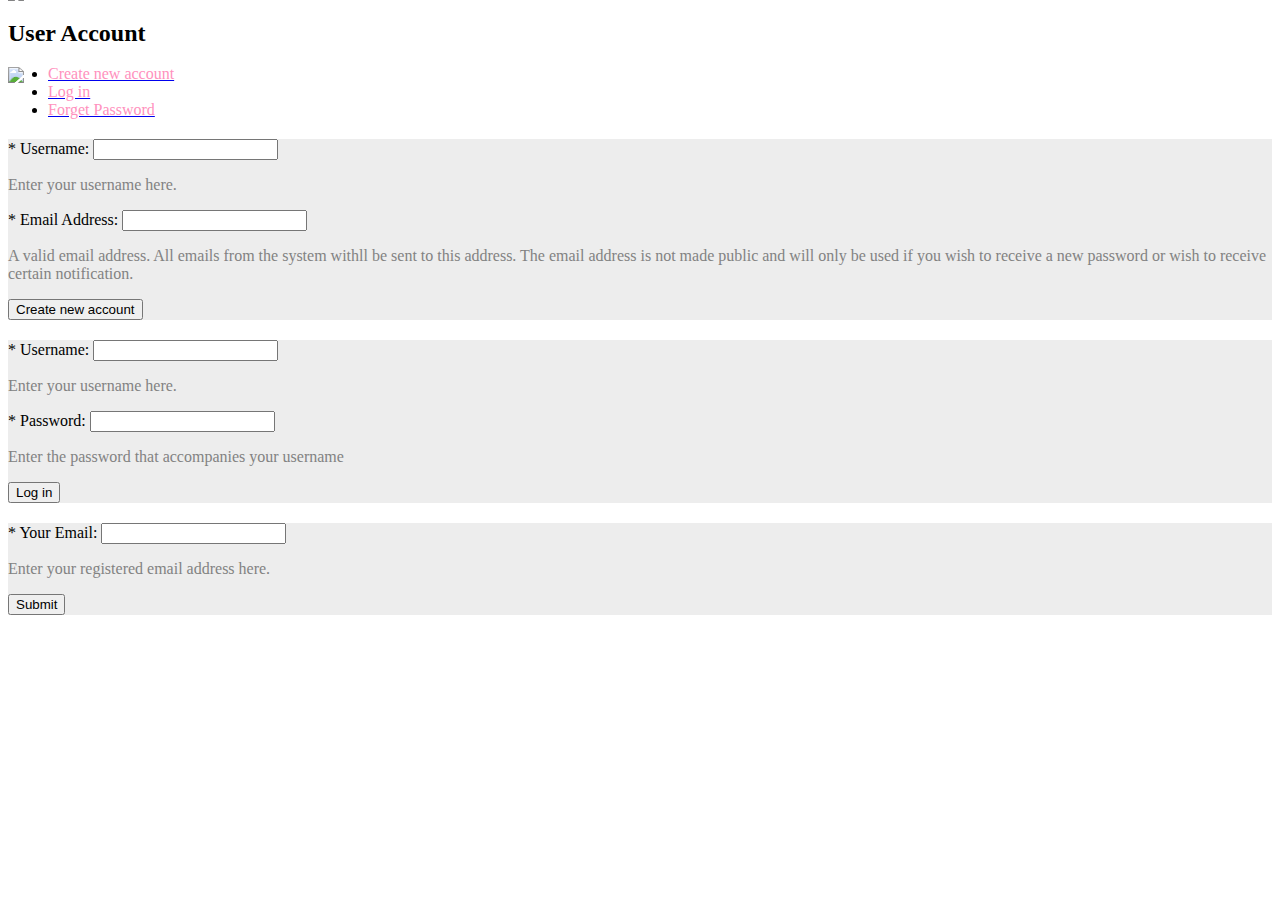
==== src/main/resources/templates/myAccount.html @ 90cf8128 "added some new features" ====
<!DOCTYPE html>
<html lang="en" xmlns:th="http://www.w3.org/1999/xhtml">
<head th:replace="common/header :: common-header" />

<body>

<!-- Static navbar -->
<div th:replace="common/header :: navbar" />

<!-- container -->
<div class="container">
    <div class="row" style="margin-bottom: -100px;">
        <div class="col-xs-8">
            <h2 class="section-headline"><span>User Account</span></h2>
        </div>
        <div class="col-xs-4">
            <img src="/image/logo.jpg" class="img-responsive" />
        </div>
    </div>

    <hr style="position:absolute; width:100%; height:6px; background-color: #333; z-index:-1; margin-top:-80px;" />
    <img class="img-responsive" src="/image/wood.png" style="margin-top: -75px;"/>

    <div class="row" style="margin-top: 60px;">
        <div class="col-xs-9 col-xs-offset-3">

            <!-- Nav tabs -->
            <ul class="nav nav-tabs">
                <li><a href="#tab-1" data-toggle="tab"><span style="color:#ff91bd;">Create new account</span></a></li>
                <li><a href="#tab-2" data-toggle="tab"><span style="color:#ff91bd;">Log in</span></a></li>
                <li><a href="#tab-3" data-toggle="tab"><span style="color:#ff91bd;">Forget Password</span></a></li>
            </ul>

            <!-- Tab panels -->
            <div class="tab-content">

                <!-- create new user pane -->
                <div class="tab-pane fade" id="tab-1">
                    <div class="panel-group">
                        <div class="panel panel-default" style="border: none;">
                            <div class="panel-body"
                                 style="background-color: #ededed; margin-top: 20px;">
                                <form>
                                    <div class="form-group">
                                        <label for="newUsername">* Username: </label> <input
                                            required="required" type="text" class="form-control"
                                            id="newUsername" name="username" />
                                        <p style="color: #828282">Enter your username here.</p>
                                    </div>

                                    <div class="form-group">
                                        <label for="email">* Email Address: </label> <input
                                            required="required" type="text" class="form-control"
                                            id="email" name="email" />
                                        <p style="color: #828282">A valid email address. All
                                            emails from the system withll be sent to this address. The
                                            email address is not made public and will only be used if
                                            you wish to receive a new password or wish to receive
                                            certain notification.</p>
                                    </div>

                                    <button type="submit" class="btn btn-primary">Create new account</button>
                                </form>
                            </div>
                        </div>
                    </div>
                </div>

                <!-- log in -->
                <div class="tab-pane fade" id="tab-2">
                    <div class="panel-group">
                        <div class="panel panel-default" style="border: none;">
                            <div class="panel-body"
                                 style="background-color: #ededed; margin-top: 20px;">
                                <form>
                                    <div class="form-group">
                                        <label for="newUsername">* Username: </label> <input
                                            required="required" type="text" class="form-control"
                                            id="newUsername" name="username" />
                                        <p style="color: #828282">Enter your username here.</p>
                                    </div>

                                    <div class="form-group">
                                        <label for="password">* Password: </label> <input
                                            required="required" type="password" class="form-control"
                                            id="password" name="password" />
                                        <p style="color: #828282">Enter the password that accompanies your username</p>
                                    </div>

                                    <button type="submit" class="btn btn-primary">Log in</button>
                                </form>
                            </div>
                        </div>
                    </div>
                </div>

                <!-- forget password -->
                <div class="tab-pane fade" id="tab-3">
                    <div class="panel-group">
                        <div class="panel panel-default" style="border: none;">
                            <div class="panel-body"
                                 style="background-color: #ededed; margin-top: 20px;">
                                <form>
                                    <div class="form-group">
                                        <label for="recoverEmail">* Your Email: </label> <input
                                            required="required" type="text" class="form-control"
                                            id="recoverEmail" name="email" />
                                        <p style="color: #828282">Enter your registered email address here.</p>
                                    </div>

                                    <button type="submit" class="btn btn-primary">Submit</button>
                                </form>
                            </div>
                        </div>
                    </div>
                </div>

        </div>
    </div>

</div>    <!-- end of container -->





<!-- Bootstrap core JavaScript
================================================== -->
<!-- Placed at the end of the document so the pages load faster -->
<div th:replace="common/header :: body-bottom-scripts" />
</body>
</html>
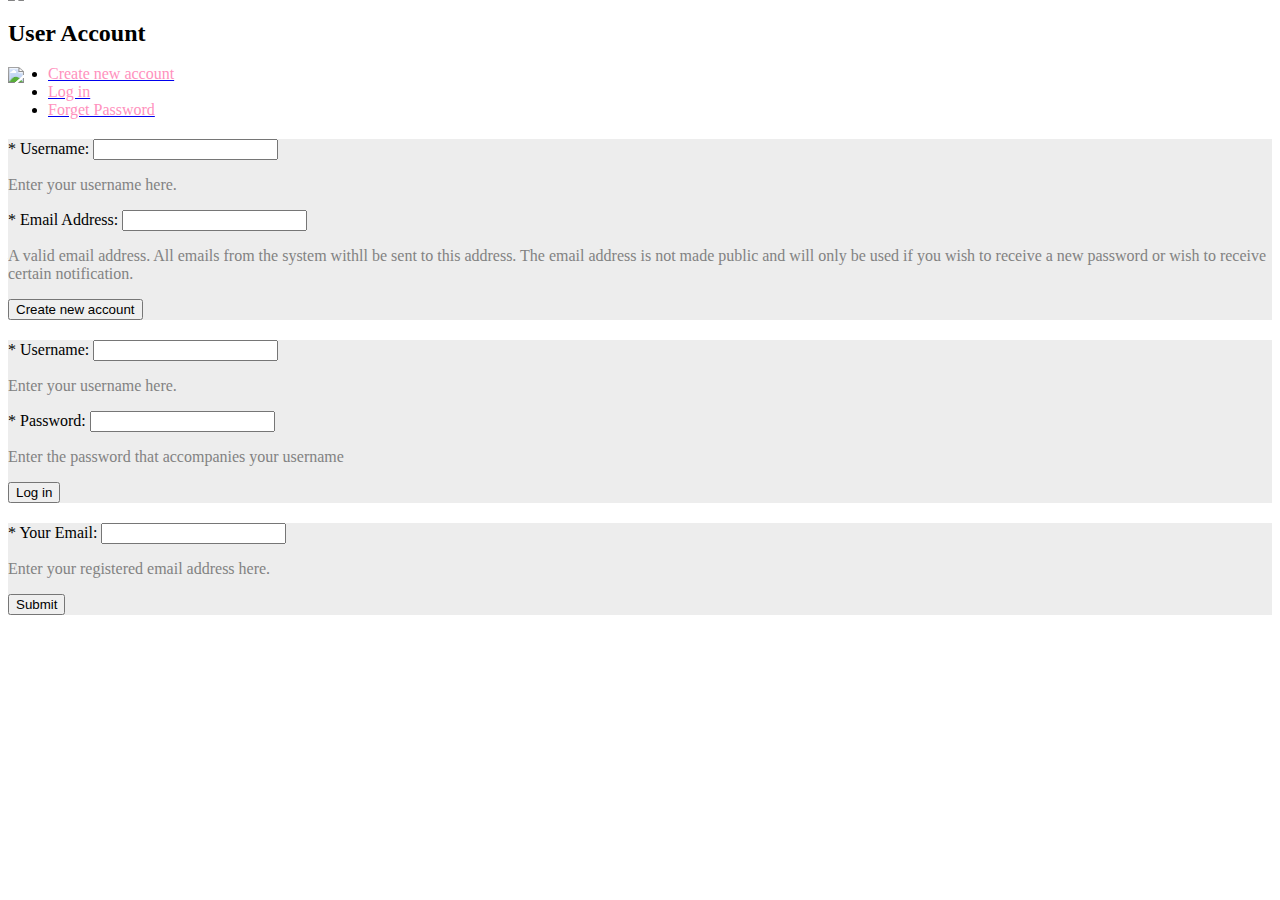
==== commit 02d0f4c3: "added date base connection" ====
--- a/src/main/resources/templates/myAccount.html
+++ b/src/main/resources/templates/myAccount.html
@@ -75,9 +75,9 @@
                                  style="background-color: #ededed; margin-top: 20px;">
                                 <form>
                                     <div class="form-group">
-                                        <label for="newUsername">* Username: </label> <input
+                                        <label for="Username">* Username: </label> <input
                                             required="required" type="text" class="form-control"
-                                            id="newUsername" name="username" />
+                                            id="Username" name="username" />
                                         <p style="color: #828282">Enter your username here.</p>
                                     </div>
 
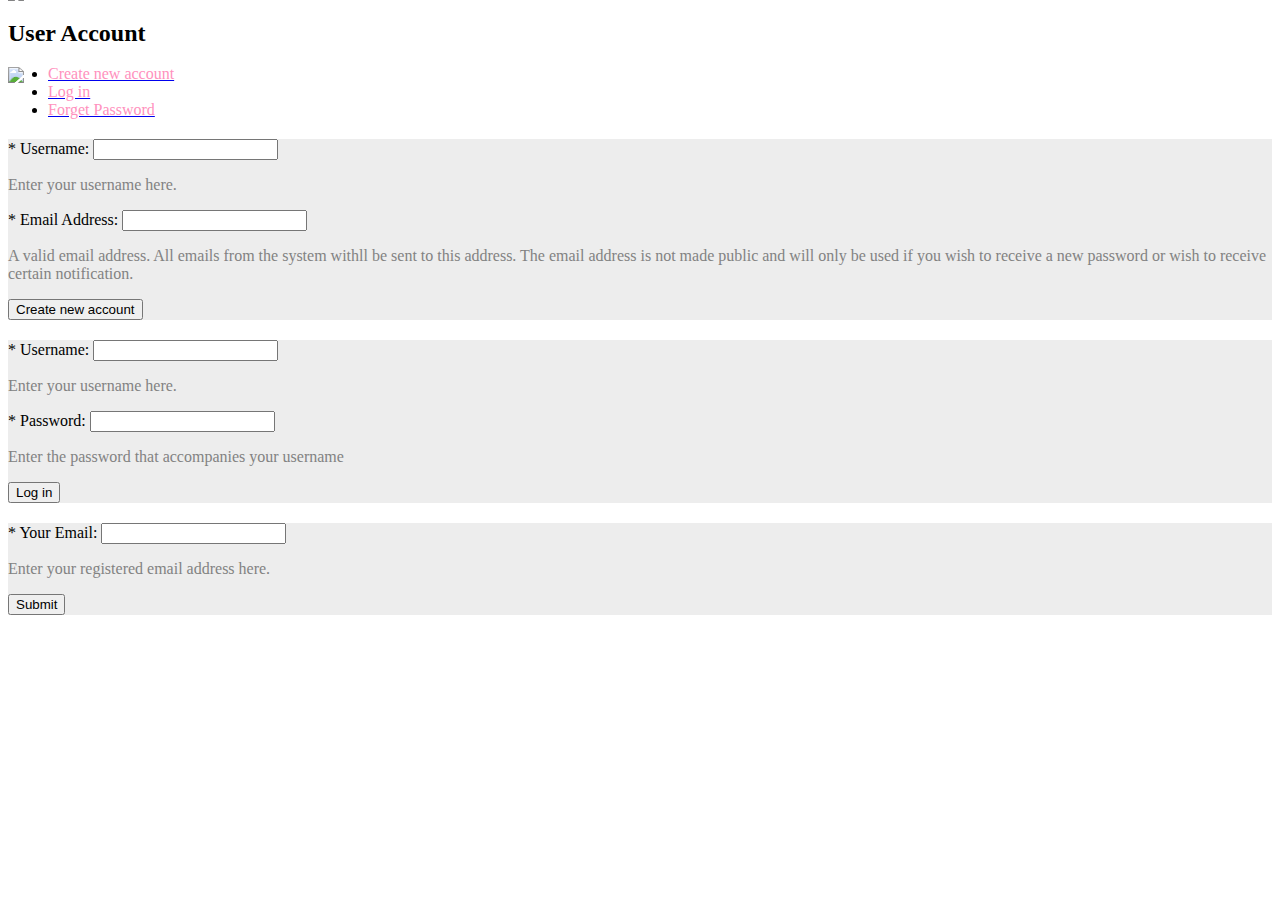
==== commit 75fe6d9a: "bug fixed" ====
--- a/src/main/resources/templates/myAccount.html
+++ b/src/main/resources/templates/myAccount.html
@@ -28,7 +28,7 @@
             <!-- Nav tabs -->
             <ul class="nav nav-tabs">
                 <li><a href="#tab-1" data-toggle="tab"><span style="color:#ff91bd;">Create new account</span></a></li>
-                <li><a href="#tab-2" data-toggle="tab"><span style="color:#ff91bd;">Log in</span></a></li>
+                <li ><a href="#tab-2" data-toggle="tab"><span style="color:#ff91bd;">Log in</span></a></li>
                 <li><a href="#tab-3" data-toggle="tab"><span style="color:#ff91bd;">Forget Password</span></a></li>
             </ul>
 
@@ -68,7 +68,7 @@
                 </div>
 
                 <!-- log in -->
-                <div class="tab-pane fade" id="tab-2">
+                <div class="tab-pane fade" id="tab-2" th:classappend="${classActiveLogin}? 'in active'">
                     <div class="panel-group">
                         <div class="panel panel-default" style="border: none;">
                             <div class="panel-body"
@@ -118,7 +118,7 @@
 
         </div>
     </div>
-
+    </div>
 </div>    <!-- end of container -->
 
 
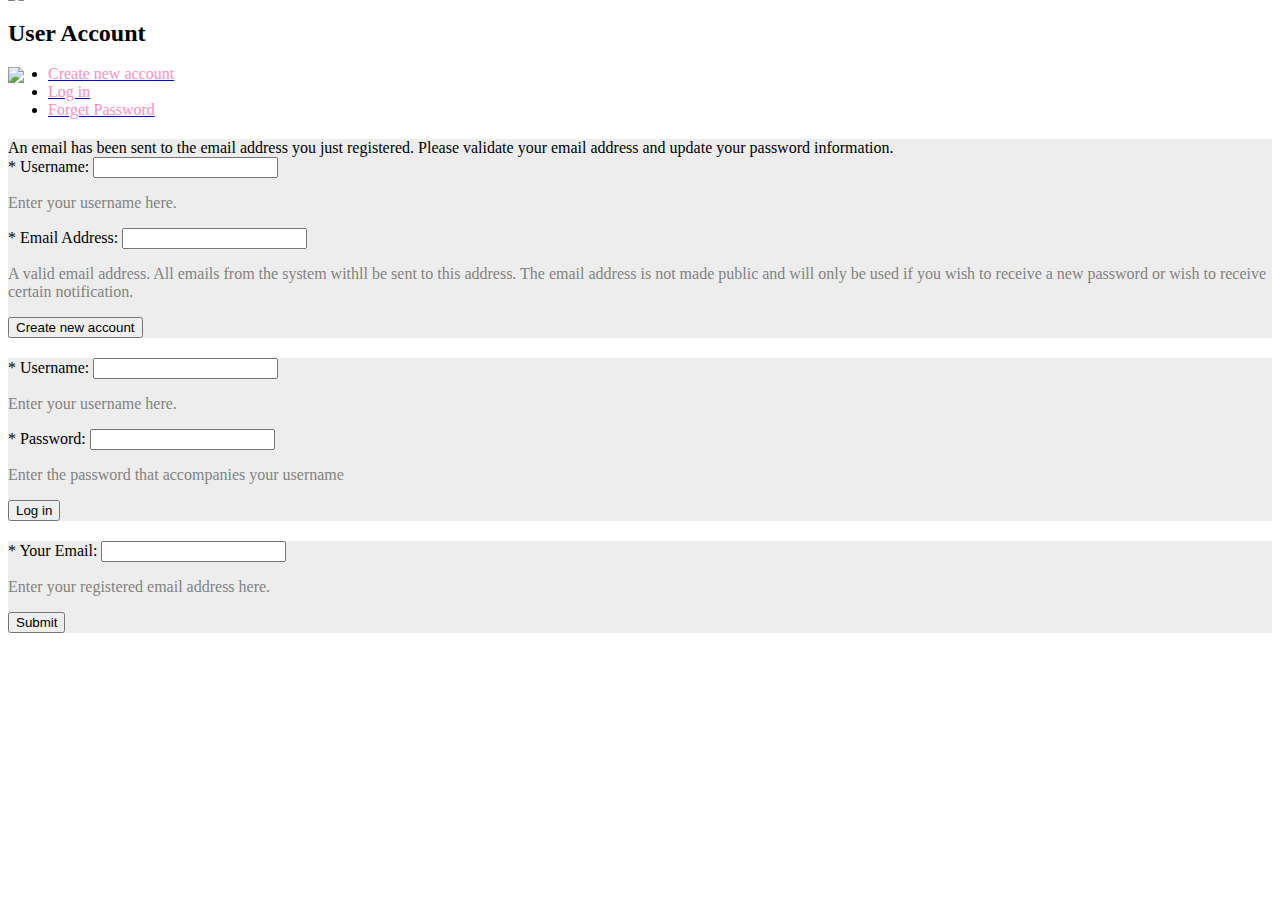
==== commit 9eac3f56: "mail sending added" ====
--- a/src/main/resources/templates/myAccount.html
+++ b/src/main/resources/templates/myAccount.html
@@ -27,21 +27,27 @@
 
             <!-- Nav tabs -->
             <ul class="nav nav-tabs">
-                <li><a href="#tab-1" data-toggle="tab"><span style="color:#ff91bd;">Create new account</span></a></li>
-                <li ><a href="#tab-2" data-toggle="tab"><span style="color:#ff91bd;">Log in</span></a></li>
-                <li><a href="#tab-3" data-toggle="tab"><span style="color:#ff91bd;">Forget Password</span></a></li>
+                <li th:classappend="${classActiveNewAccount}? 'active'"><a href="#tab-1" data-toggle="tab"><span style="color:#ff91bd;">Create new account</span></a></li>
+                <li th:classappend="${classActiveLogin}? 'active'" ><a href="#tab-2" data-toggle="tab"><span style="color:#ff91bd;">Log in</span></a></li>
+                <li th:classappend="${classActiveForgetPassword}? 'active'"><a href="#tab-3" data-toggle="tab"><span style="color:#ff91bd;">Forget Password</span></a></li>
             </ul>
 
             <!-- Tab panels -->
             <div class="tab-content">
 
                 <!-- create new user pane -->
-                <div class="tab-pane fade" id="tab-1">
+                <div class="tab-pane fade" id="tab-1" th:classappend="${classActiveNewAccount}? 'in active'">
                     <div class="panel-group">
                         <div class="panel panel-default" style="border: none;">
                             <div class="panel-body"
                                  style="background-color: #ededed; margin-top: 20px;">
-                                <form>
+
+                                <div class="alert alert-info" th:if="${emailSent}">
+                                    An email has been sent to the email address you just registered.
+                                    Please validate your email address and update your password information.
+                                </div>
+
+                                <form th:action="@{/newUser}" method="post">
                                     <div class="form-group">
                                         <label for="newUsername">* Username: </label> <input
                                             required="required" type="text" class="form-control"
@@ -75,9 +81,9 @@
                                  style="background-color: #ededed; margin-top: 20px;">
                                 <form>
                                     <div class="form-group">
-                                        <label for="Username">* Username: </label> <input
+                                        <label for="newUsername">* Username: </label> <input
                                             required="required" type="text" class="form-control"
-                                            id="Username" name="username" />
+                                            id="newUsername" name="username" />
                                         <p style="color: #828282">Enter your username here.</p>
                                     </div>
 
@@ -96,7 +102,7 @@
                 </div>
 
                 <!-- forget password -->
-                <div class="tab-pane fade" id="tab-3">
+                <div class="tab-pane fade" id="tab-3" th:classappend="${classActiveForgetPassword}? 'in active'">
                     <div class="panel-group">
                         <div class="panel panel-default" style="border: none;">
                             <div class="panel-body"
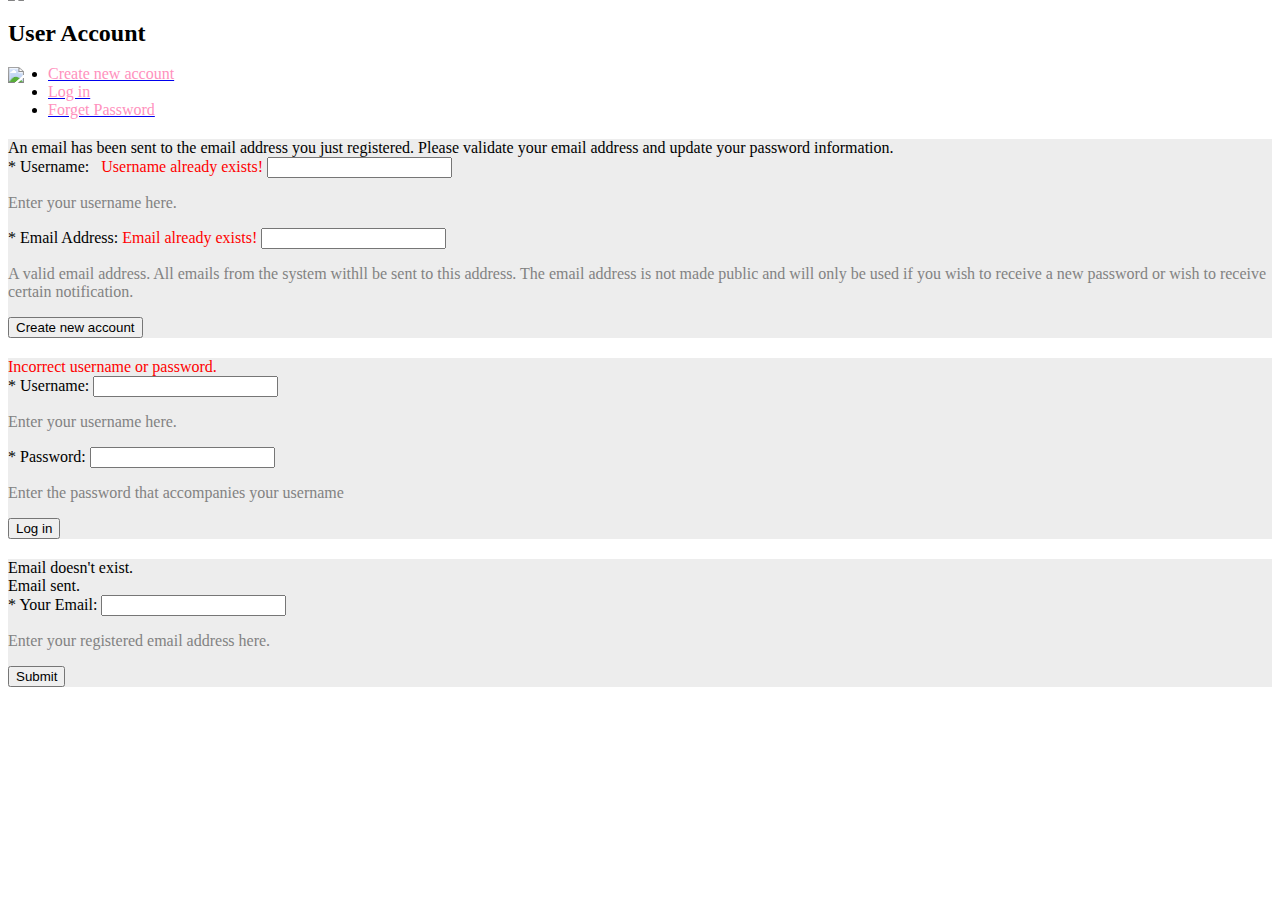
==== commit b573099c: "bug fixed" ====
--- a/src/main/resources/templates/myAccount.html
+++ b/src/main/resources/templates/myAccount.html
@@ -49,14 +49,16 @@
 
                                 <form th:action="@{/newUser}" method="post">
                                     <div class="form-group">
-                                        <label for="newUsername">* Username: </label> <input
+                                        <label for="newUsername">* Username: </label>&nbsp;<span style="color: red" th:if="${usernameExists}"> Username already exists!</span>
+                                        <input
                                             required="required" type="text" class="form-control"
                                             id="newUsername" name="username" />
                                         <p style="color: #828282">Enter your username here.</p>
                                     </div>
 
                                     <div class="form-group">
-                                        <label for="email">* Email Address: </label> <input
+                                        <label for="email">* Email Address: </label> <span style="color: red" th:if="${emailExists}"> Email already exists!</span>
+                                        <input
                                             required="required" type="text" class="form-control"
                                             id="email" name="email" />
                                         <p style="color: #828282">A valid email address. All
@@ -74,16 +76,18 @@
                 </div>
 
                 <!-- log in -->
-                <div class="tab-pane fade" id="tab-2" th:classappend="${classActiveLogin}? 'in active'">
+                <div class="tab-pane fade" id="tab-2"
+                     th:classappend="${classActiveLogin}? 'in active'">
                     <div class="panel-group">
                         <div class="panel panel-default" style="border: none;">
                             <div class="panel-body"
                                  style="background-color: #ededed; margin-top: 20px;">
-                                <form>
+                                <div th:if="${param.error != null}" style="color:red;">Incorrect username or password.</div>
+                                <form th:action="@{/login}" method="post">
                                     <div class="form-group">
-                                        <label for="newUsername">* Username: </label> <input
+                                        <label for="username">* Username: </label> <input
                                             required="required" type="text" class="form-control"
-                                            id="newUsername" name="username" />
+                                            id="username" name="username" />
                                         <p style="color: #828282">Enter your username here.</p>
                                     </div>
 
@@ -91,7 +95,8 @@
                                         <label for="password">* Password: </label> <input
                                             required="required" type="password" class="form-control"
                                             id="password" name="password" />
-                                        <p style="color: #828282">Enter the password that accompanies your username</p>
+                                        <p style="color: #828282">Enter the password that
+                                            accompanies your username</p>
                                     </div>
 
                                     <button type="submit" class="btn btn-primary">Log in</button>
@@ -102,17 +107,21 @@
                 </div>
 
                 <!-- forget password -->
-                <div class="tab-pane fade" id="tab-3" th:classappend="${classActiveForgetPassword}? 'in active'">
+                <div class="tab-pane fade" id="tab-3"
+                     th:classappend="${classActiveForgetPassword}? 'in active'">
                     <div class="panel-group">
                         <div class="panel panel-default" style="border: none;">
                             <div class="panel-body"
                                  style="background-color: #ededed; margin-top: 20px;">
-                                <form>
+                                <div th:if="${emailNotExist}" class="alert alert-danger">Email doesn't exist.</div>
+                                <div th:if="${forgetPasswordEmailSent}" class="alert alert-success">Email sent.</div>
+                                <form th:action="@{/forgetPassword}" method="post">
                                     <div class="form-group">
                                         <label for="recoverEmail">* Your Email: </label> <input
                                             required="required" type="text" class="form-control"
                                             id="recoverEmail" name="email" />
-                                        <p style="color: #828282">Enter your registered email address here.</p>
+                                        <p style="color: #828282">Enter your registered email
+                                            address here.</p>
                                     </div>
 
                                     <button type="submit" class="btn btn-primary">Submit</button>
